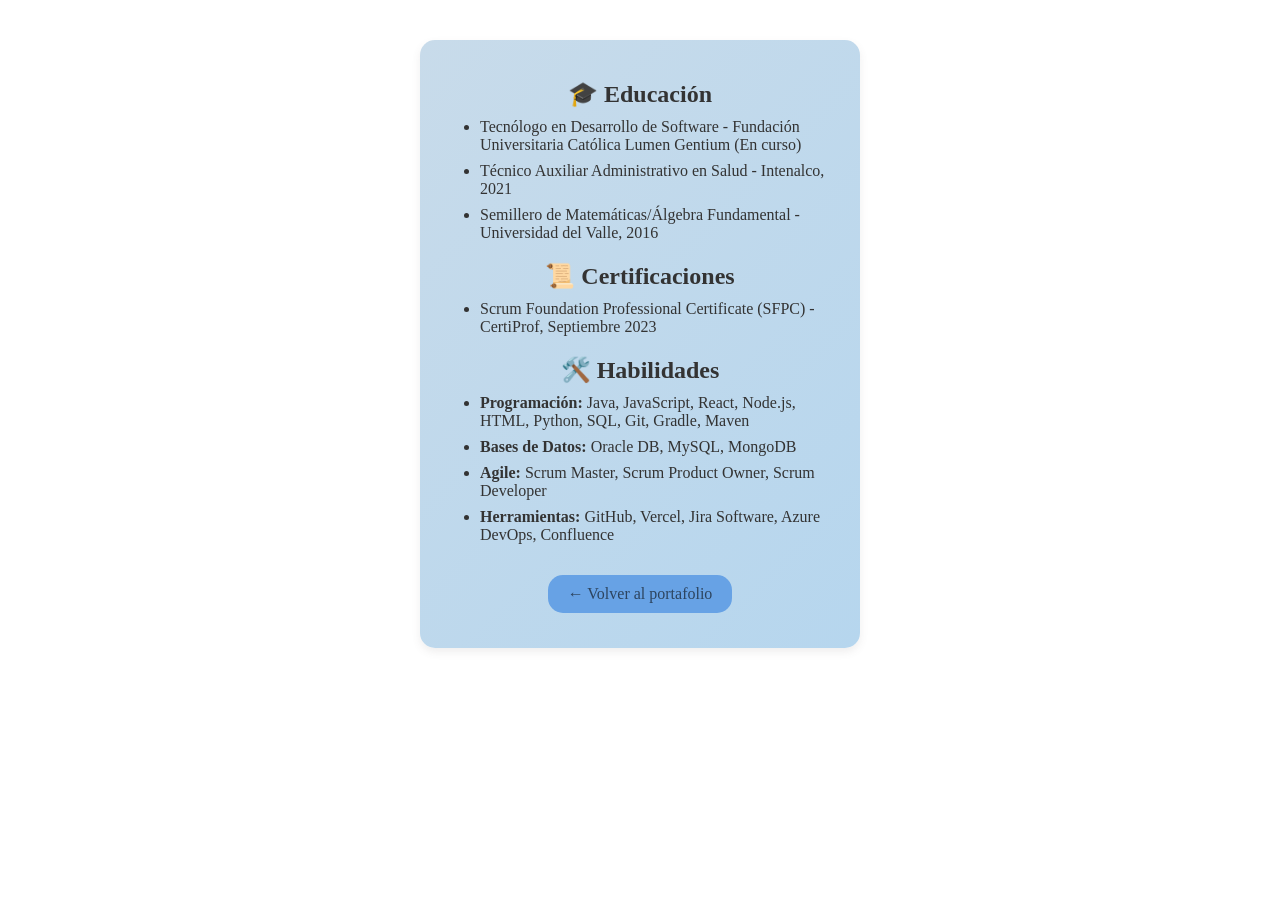
==== education.html @ 3d9e4a84 "subo mi CV" ====
<!DOCTYPE html>
<html lang="es">
<head>
    <meta charset="UTF-8">
    <meta name="viewport" content="width=device-width, initial-scale=1.0">
    <link rel="stylesheet" href="./styles.css">
    <title>Educación y Habilidades - Leidy Tatiana Montoya</title>
</head>
<body>
        <div class="card">
            <h2>🎓 Educación</h2>
            <ul class="info-list">
                <li>Tecnólogo en Desarrollo de Software - Fundación Universitaria Católica Lumen Gentium (En curso)</li>
                <li>Técnico Auxiliar Administrativo en Salud - Intenalco, 2021</li>
                <li>Semillero de Matemáticas/Álgebra Fundamental - Universidad del Valle, 2016</li>
            </ul>

            <h2>📜 Certificaciones</h2>
            <ul class="info-list">
                <li>Scrum Foundation Professional Certificate (SFPC) - CertiProf, Septiembre 2023</li>
            </ul>

            <h2>🛠️ Habilidades</h2>
            <ul class="info-list">
                <li><strong>Programación:</strong> Java, JavaScript, React, Node.js, HTML, Python, SQL, Git, Gradle, Maven</li>
                <li><strong>Bases de Datos:</strong> Oracle DB, MySQL, MongoDB</li>
                <li><strong>Agile:</strong> Scrum Master, Scrum Product Owner, Scrum Developer</li>
                <li><strong>Herramientas:</strong> GitHub, Vercel, Jira Software, Azure DevOps, Confluence</li>
            </ul>
            <a href="./index.html" class="link-card">← Volver al portafolio</a>
        </div>

</body>
</html>
---- styles.css ----
.card{
    max-width: 400px;
    margin: 40px auto;
    background: linear-gradient(135deg, #c8dbea, #b6d6ee);
    padding: 20px;
    border-radius: 15px;
    text-align: center;
    box-shadow: 0 4px 8px rgba(94, 90, 90, 0.1);
}

.avatar-container{ 
    margin-bottom: 20px;
}

.avatar{
    width: 120px;
    height: 120px;
    border-radius: 50%;
    object-fit: cover;
    border: 4px solid white;
    border-color: black;
}

.description{
    margin-bottom: 15px;
    color: #333;
    text-align: justify;
}

.contact{
    margin-bottom: 15px;
    color: #333;
    text-align: left;
}

.links a {
    margin-bottom:0 15px;
    text-decoration: none;
    color:rgba(7, 7, 7, 0.603) ;
    font-weight: bold;
}

.link-card{
    display: inline-block;
    margin: 15px;
    padding: 10px 20px;
    color:rgba(7, 7, 7, 0.603) ;
    background:rgb(103, 162, 229);
    border-radius: 15px;
    text-decoration: none;
}

.card ul{
    text-align: left;
    margin-top: 10px;
    color: #333;
    font-family: Times New Roman;
}

.card li{
    margin-bottom: 8px;
    color: #333;
    font-family: Times New Roman;
}
.card info-list {
    margin-bottom: 8px;
    color: #333;
    font-family: Times New Roman;
}
.card h2 {
    margin-bottom: 8px;
    color: #333;
    font-family: Times New Roman;
}
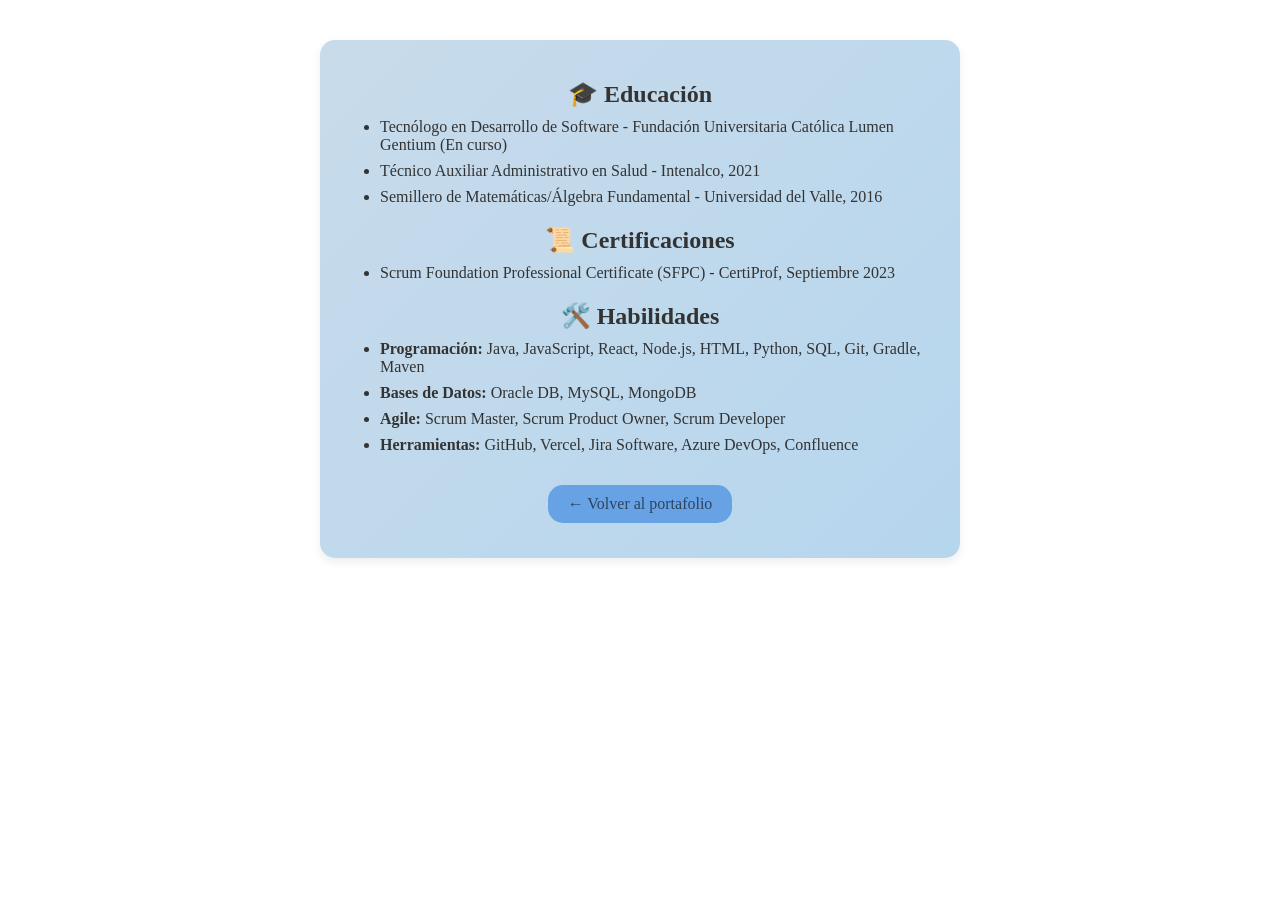
==== commit 028649a6: "subo mi CV actualizada de nuevo" ====
--- a/education.html
+++ b/education.html
@@ -1,10 +1,9 @@
 <!DOCTYPE html>
-<html lang="es">
+<html lang="en">
 <head>
     <meta charset="UTF-8">
-    <meta name="viewport" content="width=device-width, initial-scale=1.0">
     <link rel="stylesheet" href="./styles.css">
-    <title>Educación y Habilidades - Leidy Tatiana Montoya</title>
+    <title>Educación y Habilidades</title>
 </head>
 <body>
         <div class="card">
--- a/styles.css
+++ b/styles.css
@@ -1,5 +1,5 @@
 .card{
-    max-width: 400px;
+    max-width: 600px;
     margin: 40px auto;
     background: linear-gradient(135deg, #c8dbea, #b6d6ee);
     padding: 20px;
